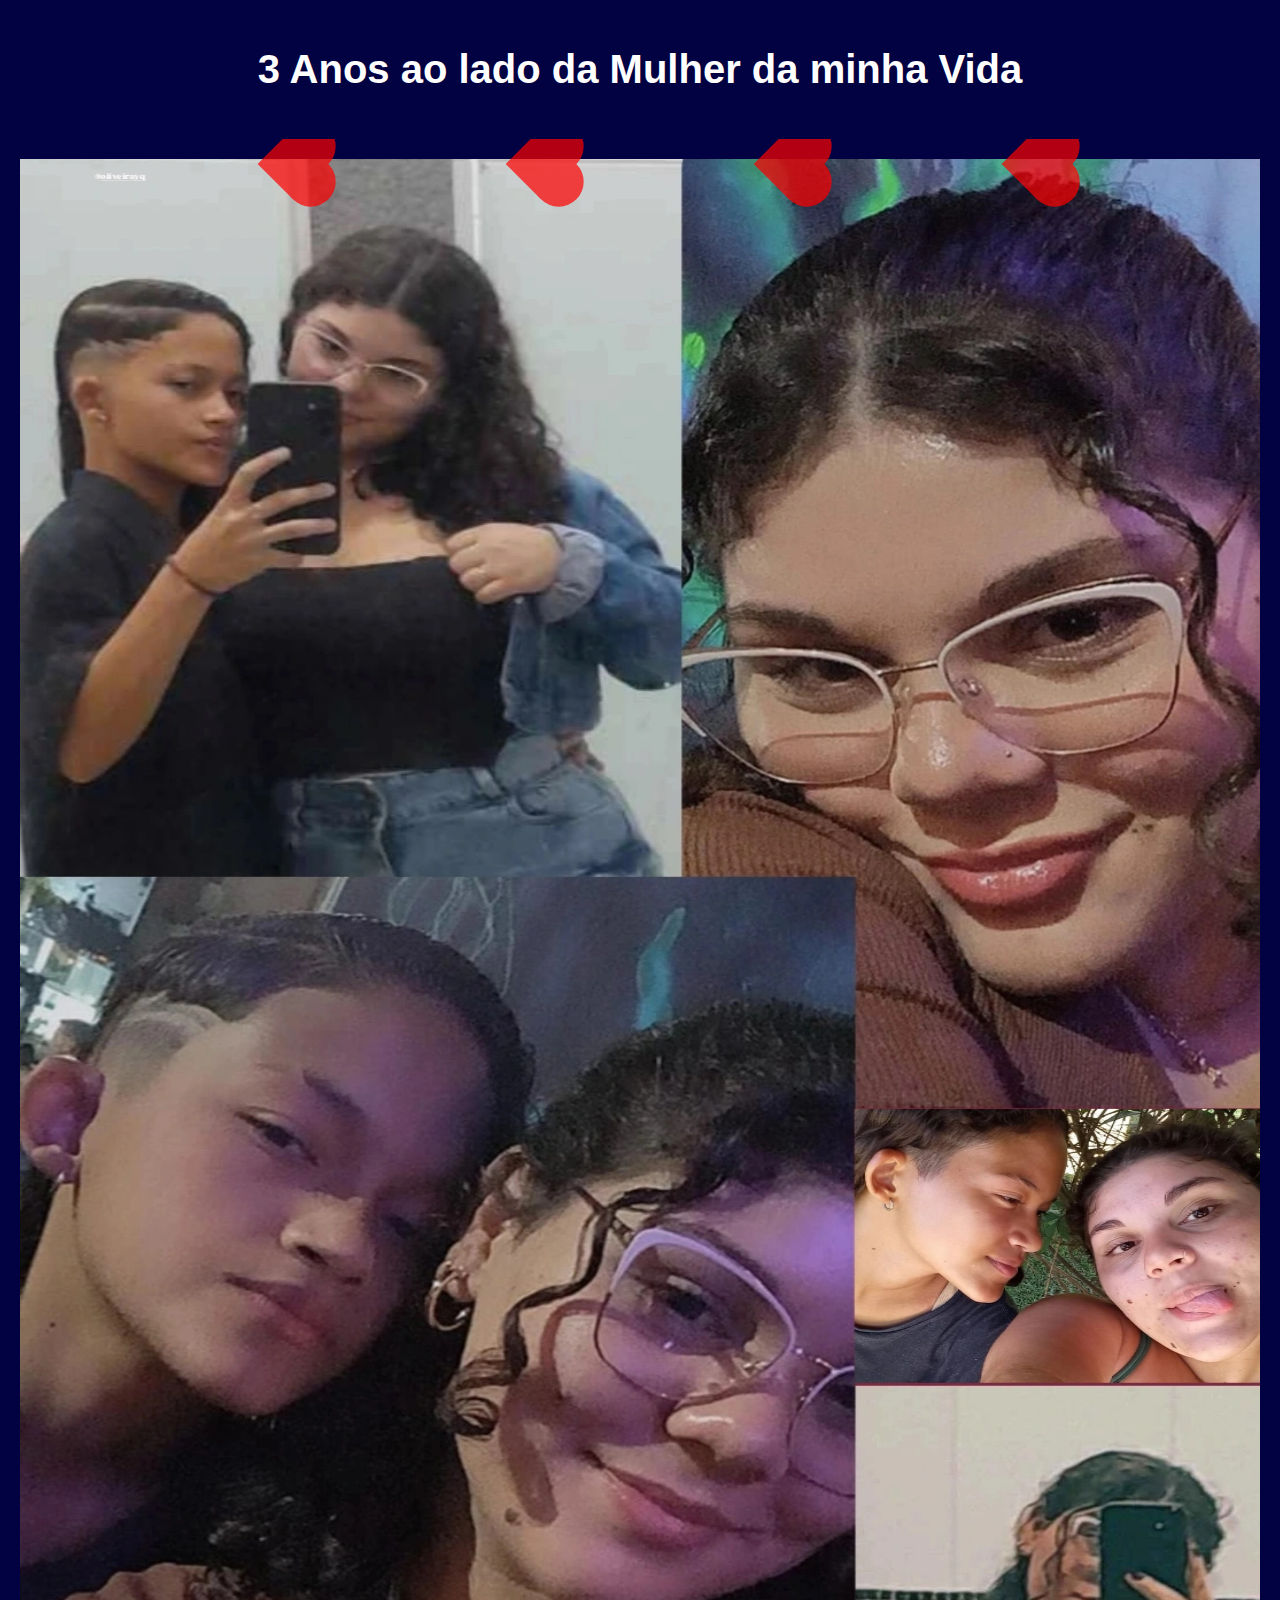
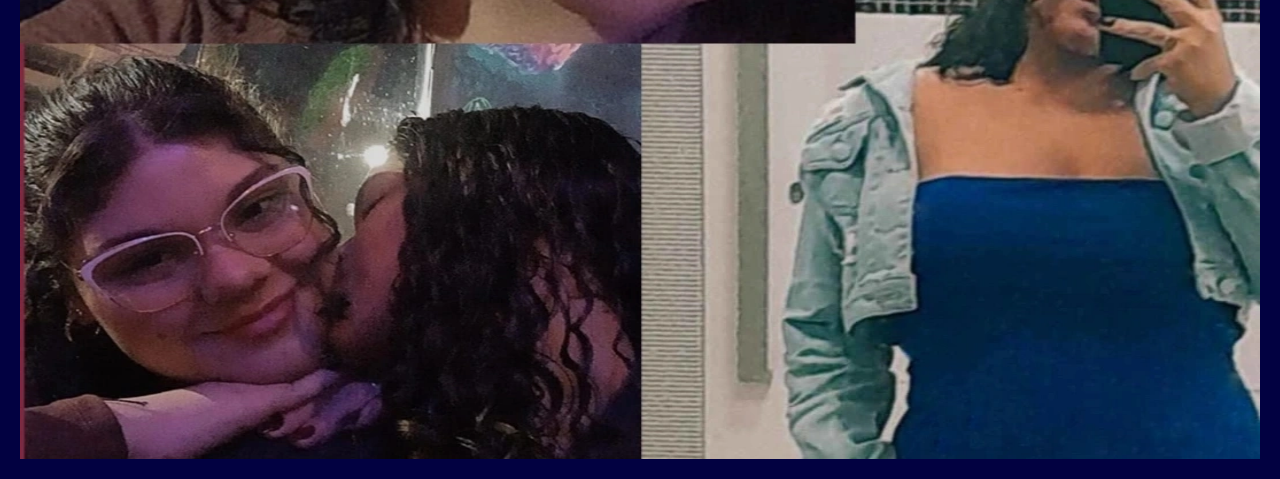
==== index.html @ 4e1c72ce "Update index.html" ====
<!DOCTYPE html>
<html lang="pt-BR">
<head>
    <meta charset="UTF-8">
    <meta name="viewport" content="width=device-width, initial-scale=1.0">
    <title>3 Anos ao lado da Mulher da minha Vida</title>
    <style>
        body {
            font-family: Arial, sans-serif;
            display: flex;
            flex-direction: column;
            justify-content: flex-start;
            align-items: center;
            min-height: 100vh;
            background-color: #020141;
            margin: 0;
            padding: 20px;
            color: white; /* Define a cor do texto para branco */
            font-size: 39px; /* Diminui o tamanho da fonte */
        }
        .Titulo {
            font-family: Arial, Helvetica, sans-serif;
            text-align: center;
            font-size: 40px;
        }
        .carousel {
            width: 100%;
            max-width: 1000px;
            height: 1000px; /* Altura ajustada para o carrossel */
            overflow: hidden;
            position: relative;
            margin-top: 40px;
        }
        .carousel img {
            width: 100%;
            height: 100%;
            position: absolute;
            top: 0;
            left: 0;
            opacity: 0;
            transition: opacity 1s ease-in-out;
        }
        .carousel img.active {
            opacity: 1;
        }
        .carousel {
            width: 100%;
            max-width: 1800px;
            height: 1920px; /* Altura ajustada para o carrossel */
            overflow: hidden;
            position: relative;
            margin-top: 20px;
        }
        .contador {
            text-align: center;
            font-size: 39px; /* Aumenta o tamanho da fonte do contador */
            font-weight: bold;
            margin-top: 20px;
            display: flex;
            max-width: 800px;
        }
        .linha-grossa {
            border: 5px solid rgb(70, 70, 70); /* Largura e cor da linha */
            width: 80%; /* Ajuste da largura da linha */
            margin: 20px auto; /* Centralização da linha */
        }
        .Texto {
            font-family: Cambria, Cochin, Georgia, Times, 'Times New Roman', serif;
            margin: 40px;
            text-align: center;
            font-size: 20px; /* Correção do tamanho da fonte */
            display: flex;
            flex-direction: column;
            justify-content: flex-start;
            align-items: center;
            width: 100%;
            max-width: 800px; /* Mesma largura do carrossel */
        }
        @keyframes rain {
            0% {
                transform: translateY(-100%);
                opacity: 1;
            }
            100% {
                transform: translateY(100vh);
                opacity: 0;
            }
        }
        .heart {
            position: absolute;
            width: 50px;
            height: 50px;
            background-color: red;
            transform: rotate(45deg);
            opacity: 0.7;
            animation: rain 5s infinite;
        }
        .heart::before,
        .heart::after {
            content: '';
            position: absolute;
            width: 50px;
            height: 50px;
            background-color: red;
            border-radius: 50%;
        }
        .heart::before {
            top: -25px;
            left: 0;
        }
        .heart::after {
            left: 25px;
            top: 0;
        }
        .rain-container {
            position: absolute;
            top: 0;
            left: 0;
            width: 100%;
            height: 100vh;
            pointer-events: none;
        }
        .FIM {
            font-family: Cambria, Cochin, Georgia, Times, 'Times New Roman', serif;
            margin: 40px;
            text-align: justify;
            font-size: 29px; /* Correção do tamanho da fonte */
            font-weight: bold;
            display: flex;
            flex-direction: column;
            justify-content: flex-start;
            align-items: center;
            width: 800px; /* Mesma largura do carrossel */
            color: rgb(150, 145, 145);
        }
    </style>
</head>
<body>
    <h1 class="Titulo">3 Anos ao lado da Mulher da minha Vida</h1>
    <div class="carousel">
        <div class="carousel">
        <img src="NossoSite.01.webp" alt="Foto 1" class="active">
        <img src="NossoSite.02.png" alt="Foto 2">
        <img src="NossoSite.03.png" alt="Foto 3">
        <img src="NossoSite.04.png" alt="Foto 4">
        <img src="NossoSite.05.webp" alt="Foto 5">
        <img src="NossoSite.06.png" alt="Foto 6">
        <img src="NossoSite.07.png" alt="Foto 7">
        <img src="NossoSite.07.1.png" alt="Foto 8">
        <img src="NossoSite.08.png" alt="Foto 9">
        <img src="NossoSite.09.jpg" alt="Foto 10">
        <img src="NossoSite.10.webp" alt="Foto 11">
        <img src="NossoSite.11.png" alt="Foto 12">
        <img src="NossoSite.12.webp" alt="Foto 13">
        <img src="NossoSite.13.2.webp" alt="Foto 14">
        <img src="NossoSite.14.png" alt="Foto 15">
        <img src="NossoSite.15.png" alt="Foto 16">
        <img src="NossoSite.16.png" alt="Foto 17">
        <img src="NossoSite17.1.png" alt="Foto 18">
        <img src="NossoSite.17.png" alt="Foto 19">
        <img src="NossoSite.18.png" alt="Foto 20">
        <img src="NossoSite.19.png" alt="Foto 21">
        <img src="NossoSite.20.2.png" alt="Foto 22">
        <img src="NossoSite.21.webp" alt="Foto 23">
        <img src="NossoSite.22.1.png" alt="Foto 24">
        <img src="NossoSite.22.webp" alt="Foto 25">
        <img src="NossoSite.23.png" alt="Foto 26">
        <img src="NossoSite.24.png" alt="Foto 27">
        <img src="NossoSite.25.png" alt="Foto 28">
        <img src="NossoSite.26.png" alt="Foto 29">
        <img src="NossoSite.27.png" alt="Foto 30">
        <img src="NossoSite27.1.png" alt="Foto 31">
        <img src="NossoSite.28.png" alt="Foto 32">
        </div>
    <div class="rain-container">
        <!-- Corações são gerados aqui -->
        <div class="heart" style="left: 20%; animation-delay: 0s;"></div>
        <div class="heart" style="left: 40%; animation-delay: 1s;"></div>
        <div class="heart" style="left: 60%; animation-delay: 2s;"></div>
        <div class="heart" style="left: 80%; animation-delay: 3s;"></div>
    </div>
    <h2>Juntas</h2>
    <div class="contador">
        <p id="contador"></p>
    </div>
    <script>
        let index = 0;
        const images = document.querySelectorAll('.carousel img');
        function showNextImage() {
            images[index].classList.remove('active');
            index = (index + 1) % images.length;
            images[index].classList.add('active');
        }
        setInterval(showNextImage, 3000); // Muda a imagem a cada 3 segundos

        function calcularDiferenca(dataInicial) {
            const agora = new Date();
            const dataInicialDate = new Date(dataInicial);
            let anos = agora.getFullYear() - dataInicialDate.getFullYear();
            let meses = agora.getMonth() - dataInicialDate.getMonth();
            let dias = agora.getDate() - dataInicialDate.getDate();
            let horas = agora.getHours() - dataInicialDate.getHours();
            let minutos = agora.getMinutes() - dataInicialDate.getMinutes();
            let segundos = agora.getSeconds() - dataInicialDate.getSeconds();
            if (segundos < 0) {
                segundos += 60;
                minutos--;
            }
            if (minutos < 0) {
                minutos += 60;
                horas--;
            }
            if (horas < 0) {
                horas += 24;
                dias--;
            }
            if (dias < 0) {
                meses--;
                const ultimoDiaMesAnterior = new Date(agora.getFullYear(), agora.getMonth(), 0).getDate();
                dias += ultimoDiaMesAnterior;
            }
            if (meses < 0) {
                meses += 12;
                anos--;
            }
            return `${anos} anos, ${meses} meses, ${dias} dias, ${horas} horas,
            ${minutos} minutos e ${segundos} segundos.`;
        }

        function atualizarContador() {
            const dataInicial = '2021-12-18T00:00:00'; // Data inicial
            document.getElementById('contador').innerText = calcularDiferenca(dataInicial);
        }

        setInterval(atualizarContador, 1000);
    </script>
    <div class="Texto">
        <hr class="linha-grossa"> <!-- Linha grossa inserida aqui -->
        <p>Bom eu vou tentar ser breve, mas você sabe que eu nunca consigo 
            falar pouco quando se trata da gente ou de você.
Eu quero começar agradecendo TODOS os momentos incríveis e inesquecíveis 
            que tivemos juntas esse ano, agradeço por você sempre está ao 
            meu lado nos melhores e nos piores momentos, e em todos os dias 
            da minha vida, apesar dos desentendimentos e discussões nunca nos 
            faltou amor, persistência, companheirismo, união, respeito,  
            intimidade, carinho, nunca nos faltou vontade de sempre fazer 
            acontecer e de nunca desistir da gente e do nosso Amor.
Muitos acham que 3 anos é muito tempo, e é sim muito tempo, pq hoje em 
            dia as pessoas não ficam nem 1 ano em um relacionamento, pq 
            elas começam a namorar sem ao menos planejar uma vida e um futuro 
            com a pessoa, ou sem querer as vezes leva o relacionamento até o 
            casamento, e é por isso e por muitos outros motivos que estamos 
            juntas até hoje, completando 3 anos de namoro, pq quando você me 
            pediu em namoro e eu aceitei o seu pedido nós já estávamos planejando 
            o nosso futuro juntas, o nosso casamento, a nossa família, a nossa casa, 
            a nossa vida juntas, pq desde até antes do momento que eu disse SIM pra 
            você eu já planejava construir um relacionamento com você que fosse para a 
            vida toda, eu já imaginava a gente nos casando, e tendo uma família linda, 
            eu ja imaginava a gente na nossa casa brincando juntas com os nossos filhos 
            na sala, eu já sonhava em te pedir em casamento. E muitos não aguentariam 
            passar por Tudo o que já passamos para chegar até aqui, muitos desistiriam 
            no meio do caminho, nas fases ruins, nos momentos difíceis, e até mesmo 
            naqueles momentos que achávamos que era impossível seguir em frente, mas 
            sempre fomos unidas para passar por TUDO isso juntas, uma segurando a mão da 
            outra, uma levantando e apoiando a outra, e finalmente passamos por tudo, pq 
            acima de tudo, existe amor, existe respeito, existe companheirismo, e união, 
            e são esses os motivos de muitos que nos trouxeram até aqui. Mas ainda sim 3 anos 
            é muito pouco tempo para todo o tempo que quero passar ao seu lado.
Eu te amo eternamente, eu te amo além dessa vida, eu te amo Infinitamente, e te 
            amarei para todo SEMPRE. Você sabe muito bem que eu faria de tudo por Nós, 
            pelo nosso relacionamento, e por você, e principalmente eu faria o Possível e o 
            Impossível para realizar o nosso sonho de construir uma família linda, eu daria a 
            minha vida para isso e para ser com você, eu daria a minha vida pela sua, por que 
            eu te amo mais do que você possa imaginar, nem se você contasse todas as gotas dos 
            oceanos e multiplicasse por todas as estrelas do Universo você saberia o quanto 
            eu te amo, por que vai muito além disso.
Queria fala um pouco sobre você, e quando o assunto é você é inevitável eu não falar com um brilho 
            nos olhos e com um sorriso no rosto por que fala de você é leve, é a coisa mais fácil do 
            mundo, então quero fala do que você é para mim meu amor. Eu quero que saiba o quanto te 
            admiro muito e tenho orgulho da Mulher que você é e que eu tenho ao meu lado, o quanto a sua 
            essência e o seu coração é Lindo, então nunca perca essa essência e a sua personalidade, por 
            que são as coisas que te fazem uma mulher forte como você é, quero que saiba também o quanto 
            você é para mim a Mulher mais incrível, Perfeita, Linda, Maravilhosa, Gata e Gostosa do mundo.
Amor quero que saiba mais do que tudo o quanto a sua beleza é Surreal, o quanto você é Linda e Perfeita, 
            Gata e Gostosa, uma Deusa Grega, você é dona de uma beleza incomparável e encantadora, você é 
            Linda por completa, seu corpo é Perfeito e cada detalhe dele é lindo e Fascinante, você é 
            Deslumbrante, e Inefável, por que nenhuma palavra no mundo te descreveria e descreveria o 
            quanto eu sou perdidamente, loucamente apaixonada por você.
Você é a pessoa mais importante da minha vida e é mais Especial do que imagina. 
Saiba que eu sempre vou estar aqui para TUDO o que você precisar, saiba que eu sempre vou te apoiar em 
            todos os seus sonhos e te ajudar a realizar eles, e saiba que vou estar com você nos seus 
            melhores momentos e nos piores também. Eu te prometo que nunca vou desistir da gente, e que 
            independente das brigas e discussões desistir nunca vai ser uma opção, assim como nunca foi, 
            vou tentar sempre ser a melhor namorada do mundo pra você, e vou ser junto com você uma das 
            melhores mamães do mundo, mais é claro que nesse quesito você ainda sim vai ganha de mim.</p>
        </div>
    <div class="FIM">
        <p>EU TE AMO MULHER DA MINHA VIDA, EU TE AMO ATÉ A MINHA ALMA, EU TE AMO
            ALÉM DESSA VIDA, EU TE AMO MAIS DO QUE TUDO, EU TE AMO COM TODO O MEU
            CORAÇÃO, EU TE AMO COM TODA A MINHA ALMA. 
E EU ESPERO QUE NOSSO AMOR DURE ATÉA ÚLTIMA ROSA MORRER. ♡</p>
        </div>
</body>
</html>
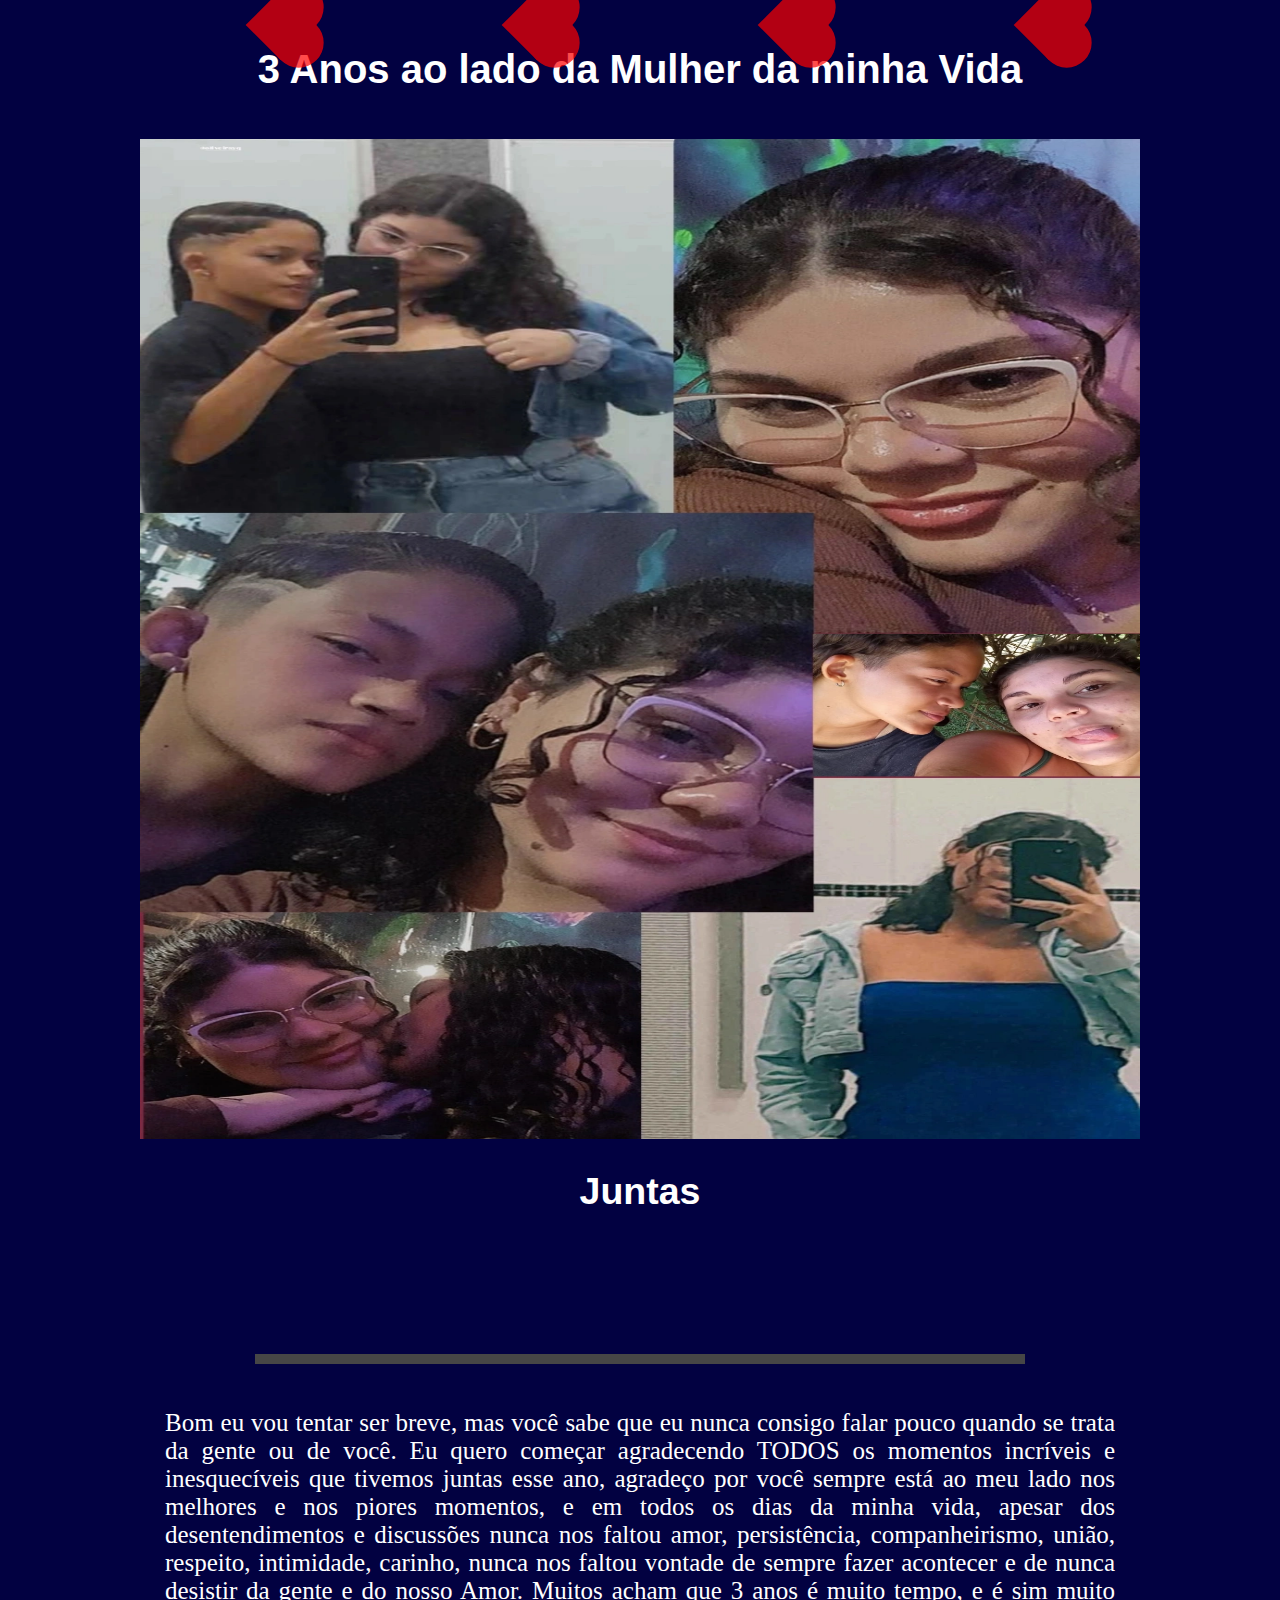
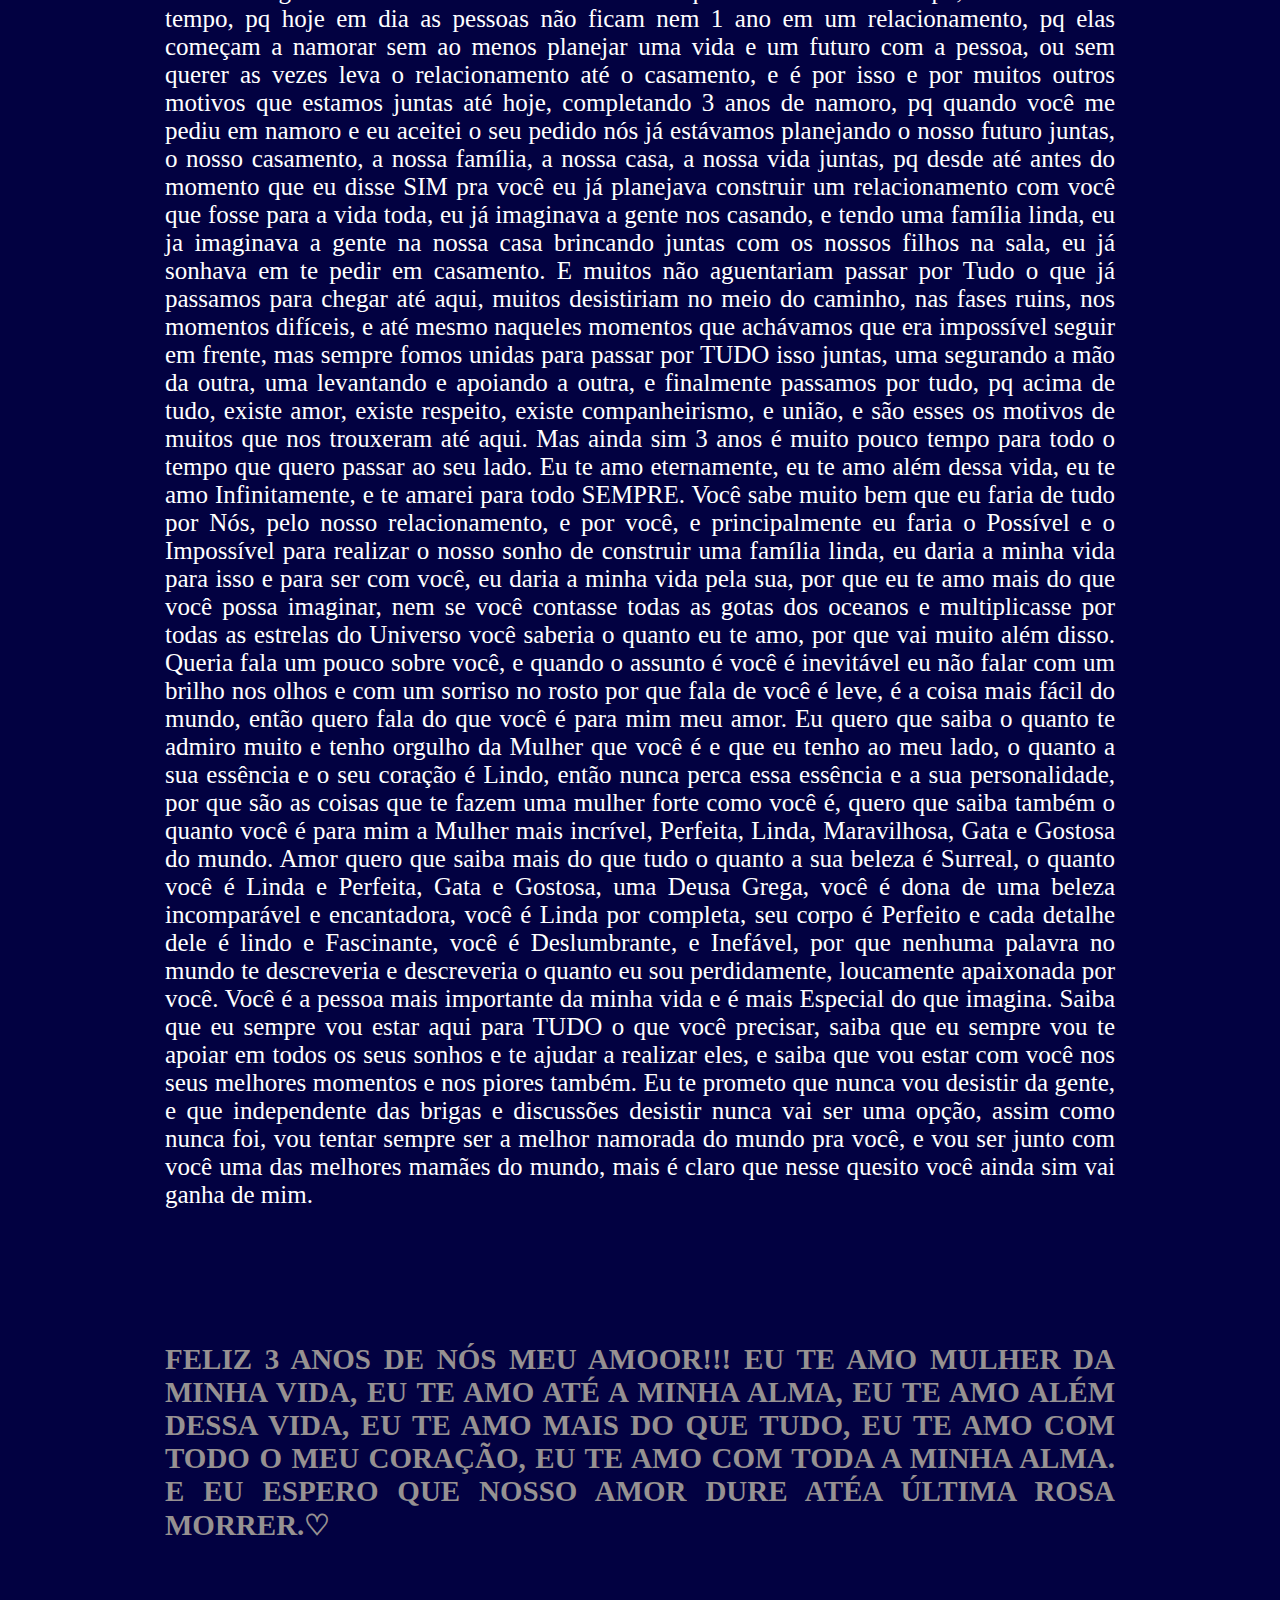
==== commit 2c64298f: "Update index.html" ====
--- a/index.html
+++ b/index.html
@@ -16,7 +16,7 @@
             margin: 0;
             padding: 20px;
             color: white; /* Define a cor do texto para branco */
-            font-size: 39px; /* Diminui o tamanho da fonte */
+            font-size: 25px; /* Diminui o tamanho da fonte */
         }
         .Titulo {
             font-family: Arial, Helvetica, sans-serif;
@@ -45,19 +45,17 @@
         }
         .carousel {
             width: 100%;
-            max-width: 1800px;
-            height: 1920px; /* Altura ajustada para o carrossel */
+            max-width: 1000px;
+            height: 1000px; /* Altura ajustada para o carrossel */
             overflow: hidden;
             position: relative;
             margin-top: 20px;
         }
         .contador {
             text-align: center;
-            font-size: 39px; /* Aumenta o tamanho da fonte do contador */
+            font-size: 30px; /* Aumenta o tamanho da fonte do contador */
             font-weight: bold;
             margin-top: 20px;
-            display: flex;
-            max-width: 800px;
         }
         .linha-grossa {
             border: 5px solid rgb(70, 70, 70); /* Largura e cor da linha */
@@ -67,14 +65,14 @@
         .Texto {
             font-family: Cambria, Cochin, Georgia, Times, 'Times New Roman', serif;
             margin: 40px;
-            text-align: center;
-            font-size: 20px; /* Correção do tamanho da fonte */
+            text-align: justify;
+            font-size: 25px; /* Correção do tamanho da fonte */
             display: flex;
             flex-direction: column;
             justify-content: flex-start;
             align-items: center;
             width: 100%;
-            max-width: 800px; /* Mesma largura do carrossel */
+            max-width: 950px; /* Mesma largura do carrossel */
         }
         @keyframes rain {
             0% {
@@ -130,7 +128,7 @@
             flex-direction: column;
             justify-content: flex-start;
             align-items: center;
-            width: 800px; /* Mesma largura do carrossel */
+            width: 950px; /* Mesma largura do carrossel */
             color: rgb(150, 145, 145);
         }
     </style>
@@ -138,7 +136,6 @@
 <body>
     <h1 class="Titulo">3 Anos ao lado da Mulher da minha Vida</h1>
     <div class="carousel">
-        <div class="carousel">
         <img src="NossoSite.01.webp" alt="Foto 1" class="active">
         <img src="NossoSite.02.png" alt="Foto 2">
         <img src="NossoSite.03.png" alt="Foto 3">
@@ -223,8 +220,7 @@
                 meses += 12;
                 anos--;
             }
-            return `${anos} anos, ${meses} meses, ${dias} dias, ${horas} horas,
-            ${minutos} minutos e ${segundos} segundos.`;
+            return `${anos} anos, ${meses} meses, ${dias} dias, ${horas} horas, ${minutos} minutos e ${segundos} segundos`;
         }
 
         function atualizarContador() {
@@ -236,69 +232,23 @@
     </script>
     <div class="Texto">
         <hr class="linha-grossa"> <!-- Linha grossa inserida aqui -->
-        <p>Bom eu vou tentar ser breve, mas você sabe que eu nunca consigo 
-            falar pouco quando se trata da gente ou de você.
-Eu quero começar agradecendo TODOS os momentos incríveis e inesquecíveis 
-            que tivemos juntas esse ano, agradeço por você sempre está ao 
-            meu lado nos melhores e nos piores momentos, e em todos os dias 
-            da minha vida, apesar dos desentendimentos e discussões nunca nos 
-            faltou amor, persistência, companheirismo, união, respeito,  
-            intimidade, carinho, nunca nos faltou vontade de sempre fazer 
-            acontecer e de nunca desistir da gente e do nosso Amor.
-Muitos acham que 3 anos é muito tempo, e é sim muito tempo, pq hoje em 
-            dia as pessoas não ficam nem 1 ano em um relacionamento, pq 
-            elas começam a namorar sem ao menos planejar uma vida e um futuro 
-            com a pessoa, ou sem querer as vezes leva o relacionamento até o 
-            casamento, e é por isso e por muitos outros motivos que estamos 
-            juntas até hoje, completando 3 anos de namoro, pq quando você me 
-            pediu em namoro e eu aceitei o seu pedido nós já estávamos planejando 
-            o nosso futuro juntas, o nosso casamento, a nossa família, a nossa casa, 
-            a nossa vida juntas, pq desde até antes do momento que eu disse SIM pra 
-            você eu já planejava construir um relacionamento com você que fosse para a 
-            vida toda, eu já imaginava a gente nos casando, e tendo uma família linda, 
-            eu ja imaginava a gente na nossa casa brincando juntas com os nossos filhos 
-            na sala, eu já sonhava em te pedir em casamento. E muitos não aguentariam 
-            passar por Tudo o que já passamos para chegar até aqui, muitos desistiriam 
-            no meio do caminho, nas fases ruins, nos momentos difíceis, e até mesmo 
-            naqueles momentos que achávamos que era impossível seguir em frente, mas 
-            sempre fomos unidas para passar por TUDO isso juntas, uma segurando a mão da 
-            outra, uma levantando e apoiando a outra, e finalmente passamos por tudo, pq 
-            acima de tudo, existe amor, existe respeito, existe companheirismo, e união, 
-            e são esses os motivos de muitos que nos trouxeram até aqui. Mas ainda sim 3 anos 
-            é muito pouco tempo para todo o tempo que quero passar ao seu lado.
-Eu te amo eternamente, eu te amo além dessa vida, eu te amo Infinitamente, e te 
-            amarei para todo SEMPRE. Você sabe muito bem que eu faria de tudo por Nós, 
-            pelo nosso relacionamento, e por você, e principalmente eu faria o Possível e o 
-            Impossível para realizar o nosso sonho de construir uma família linda, eu daria a 
-            minha vida para isso e para ser com você, eu daria a minha vida pela sua, por que 
-            eu te amo mais do que você possa imaginar, nem se você contasse todas as gotas dos 
-            oceanos e multiplicasse por todas as estrelas do Universo você saberia o quanto 
-            eu te amo, por que vai muito além disso.
-Queria fala um pouco sobre você, e quando o assunto é você é inevitável eu não falar com um brilho 
-            nos olhos e com um sorriso no rosto por que fala de você é leve, é a coisa mais fácil do 
-            mundo, então quero fala do que você é para mim meu amor. Eu quero que saiba o quanto te 
-            admiro muito e tenho orgulho da Mulher que você é e que eu tenho ao meu lado, o quanto a sua 
-            essência e o seu coração é Lindo, então nunca perca essa essência e a sua personalidade, por 
-            que são as coisas que te fazem uma mulher forte como você é, quero que saiba também o quanto 
-            você é para mim a Mulher mais incrível, Perfeita, Linda, Maravilhosa, Gata e Gostosa do mundo.
-Amor quero que saiba mais do que tudo o quanto a sua beleza é Surreal, o quanto você é Linda e Perfeita, 
-            Gata e Gostosa, uma Deusa Grega, você é dona de uma beleza incomparável e encantadora, você é 
-            Linda por completa, seu corpo é Perfeito e cada detalhe dele é lindo e Fascinante, você é 
-            Deslumbrante, e Inefável, por que nenhuma palavra no mundo te descreveria e descreveria o 
-            quanto eu sou perdidamente, loucamente apaixonada por você.
+        <p>
+            Bom eu vou tentar ser breve, mas você sabe que eu nunca consigo falar pouco quando se trata da gente ou de você.
+Eu quero começar agradecendo TODOS os momentos incríveis e inesquecíveis que tivemos juntas esse ano, agradeço por você sempre está ao meu lado nos melhores e nos piores momentos, e em todos os dias da minha vida, apesar dos desentendimentos e discussões nunca nos faltou amor, persistência, companheirismo, união, respeito, intimidade, carinho, nunca nos faltou vontade de sempre fazer acontecer e de nunca desistir da gente e do nosso Amor.
+Muitos acham que 3 anos é muito tempo, e é sim muito tempo, pq hoje em dia as pessoas não ficam nem 1 ano em um relacionamento, pq elas começam a namorar sem ao menos planejar uma vida e um futuro com a pessoa, ou sem querer as vezes leva o relacionamento até o casamento, e é por isso e por muitos outros motivos que estamos juntas até hoje, completando 3 anos de namoro, pq quando você me pediu em namoro e eu aceitei o seu pedido nós já estávamos planejando o nosso futuro juntas, o nosso casamento, a nossa família, a nossa casa, a nossa vida juntas, pq desde até antes do momento que eu disse SIM pra você eu já planejava construir um relacionamento com você que fosse para a vida toda, eu já imaginava a gente nos casando, e tendo uma família linda, eu ja imaginava a gente na nossa casa brincando juntas com os nossos filhos na sala, eu já sonhava em te pedir em casamento. E muitos não aguentariam passar por Tudo o que já passamos para chegar até aqui, muitos desistiriam no meio do caminho, nas fases ruins, nos momentos difíceis, e até mesmo naqueles momentos que achávamos que era impossível seguir em frente, mas sempre fomos unidas para passar por TUDO isso juntas, uma segurando a mão da outra, uma levantando e apoiando a outra, e finalmente passamos por tudo, pq acima de tudo, existe amor, existe respeito, existe companheirismo, e união, e são esses os motivos de muitos que nos trouxeram até aqui. Mas ainda sim 3 anos é muito pouco tempo para todo o tempo que quero passar ao seu lado.
+Eu te amo eternamente, eu te amo além dessa vida, eu te amo Infinitamente, e te amarei para todo SEMPRE. Você sabe muito bem que eu faria de tudo por Nós, pelo nosso relacionamento, e por você, e principalmente eu faria o Possível e o Impossível para realizar o nosso sonho de construir uma família linda, eu daria a minha vida para isso e para ser com você, eu daria a minha vida pela sua, por que eu te amo mais do que você possa imaginar, nem se você contasse todas as gotas dos oceanos e multiplicasse por todas as estrelas do Universo você saberia o quanto eu te amo, por que vai muito além disso.
+Queria fala um pouco sobre você, e quando o assunto é você é inevitável eu não falar com um brilho nos olhos e com um sorriso no rosto por que fala de você é leve, é a coisa mais fácil do mundo, então quero fala do que você é para mim meu amor. Eu quero que saiba o quanto te admiro muito e tenho orgulho da Mulher que você é e que eu tenho ao meu lado, o quanto a sua essência e o seu coração é Lindo, então nunca perca essa essência e a sua personalidade, por que são as coisas que te fazem uma mulher forte como você é, quero que saiba também o quanto você é para mim a Mulher mais incrível, Perfeita, Linda, Maravilhosa, Gata e Gostosa do mundo.
+Amor quero que saiba mais do que tudo o quanto a sua beleza é Surreal, o quanto você é Linda e Perfeita, Gata e Gostosa, uma Deusa Grega, você é dona de uma beleza incomparável e encantadora, você é Linda por completa, seu corpo é Perfeito e cada detalhe dele é lindo e Fascinante, você é Deslumbrante, e Inefável, por que nenhuma palavra no mundo te descreveria e descreveria o quanto eu sou perdidamente, loucamente apaixonada por você.
 Você é a pessoa mais importante da minha vida e é mais Especial do que imagina. 
-Saiba que eu sempre vou estar aqui para TUDO o que você precisar, saiba que eu sempre vou te apoiar em 
-            todos os seus sonhos e te ajudar a realizar eles, e saiba que vou estar com você nos seus 
-            melhores momentos e nos piores também. Eu te prometo que nunca vou desistir da gente, e que 
-            independente das brigas e discussões desistir nunca vai ser uma opção, assim como nunca foi, 
-            vou tentar sempre ser a melhor namorada do mundo pra você, e vou ser junto com você uma das 
-            melhores mamães do mundo, mais é claro que nesse quesito você ainda sim vai ganha de mim.</p>
+Saiba que eu sempre vou estar aqui para TUDO o que você precisar, saiba que eu sempre vou te apoiar em todos os seus sonhos e te ajudar a realizar eles, e saiba que vou estar com você nos seus melhores momentos e nos piores também. Eu te prometo que nunca vou desistir da gente, e que independente das brigas e discussões desistir nunca vai ser uma opção, assim como nunca foi, vou tentar sempre ser a melhor namorada do mundo pra você, e vou ser junto com você uma das melhores mamães do mundo, mais é claro que nesse quesito você ainda sim vai ganha de mim.
+        </p>
         </div>
     <div class="FIM">
-        <p>EU TE AMO MULHER DA MINHA VIDA, EU TE AMO ATÉ A MINHA ALMA, EU TE AMO
+        <p>FELIZ 3 ANOS DE NÓS MEU AMOOR!!!
+EU TE AMO MULHER DA MINHA VIDA, EU TE AMO ATÉ A MINHA ALMA, EU TE AMO
             ALÉM DESSA VIDA, EU TE AMO MAIS DO QUE TUDO, EU TE AMO COM TODO O MEU
             CORAÇÃO, EU TE AMO COM TODA A MINHA ALMA. 
-E EU ESPERO QUE NOSSO AMOR DURE ATÉA ÚLTIMA ROSA MORRER. ♡</p>
+E EU ESPERO QUE NOSSO AMOR DURE ATÉA ÚLTIMA ROSA MORRER.♡</p>
         </div>
 </body>
 </html>
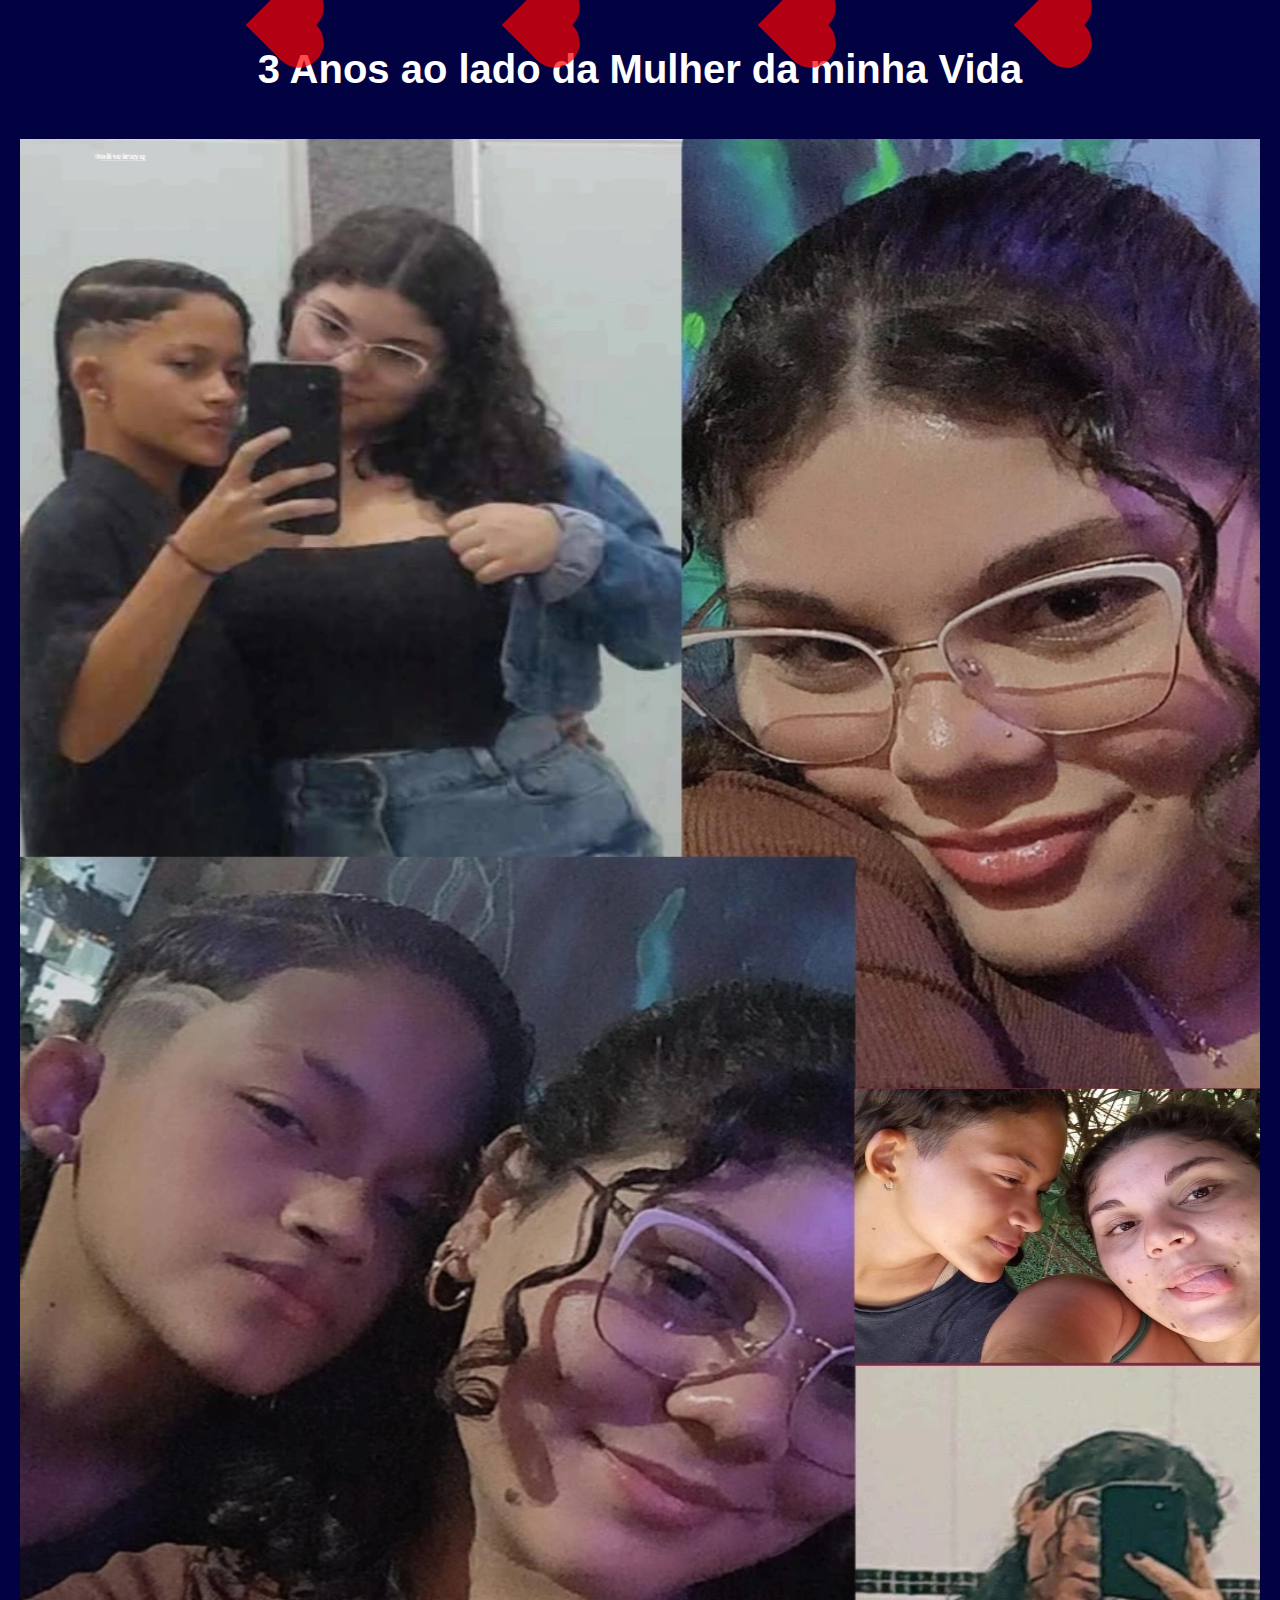
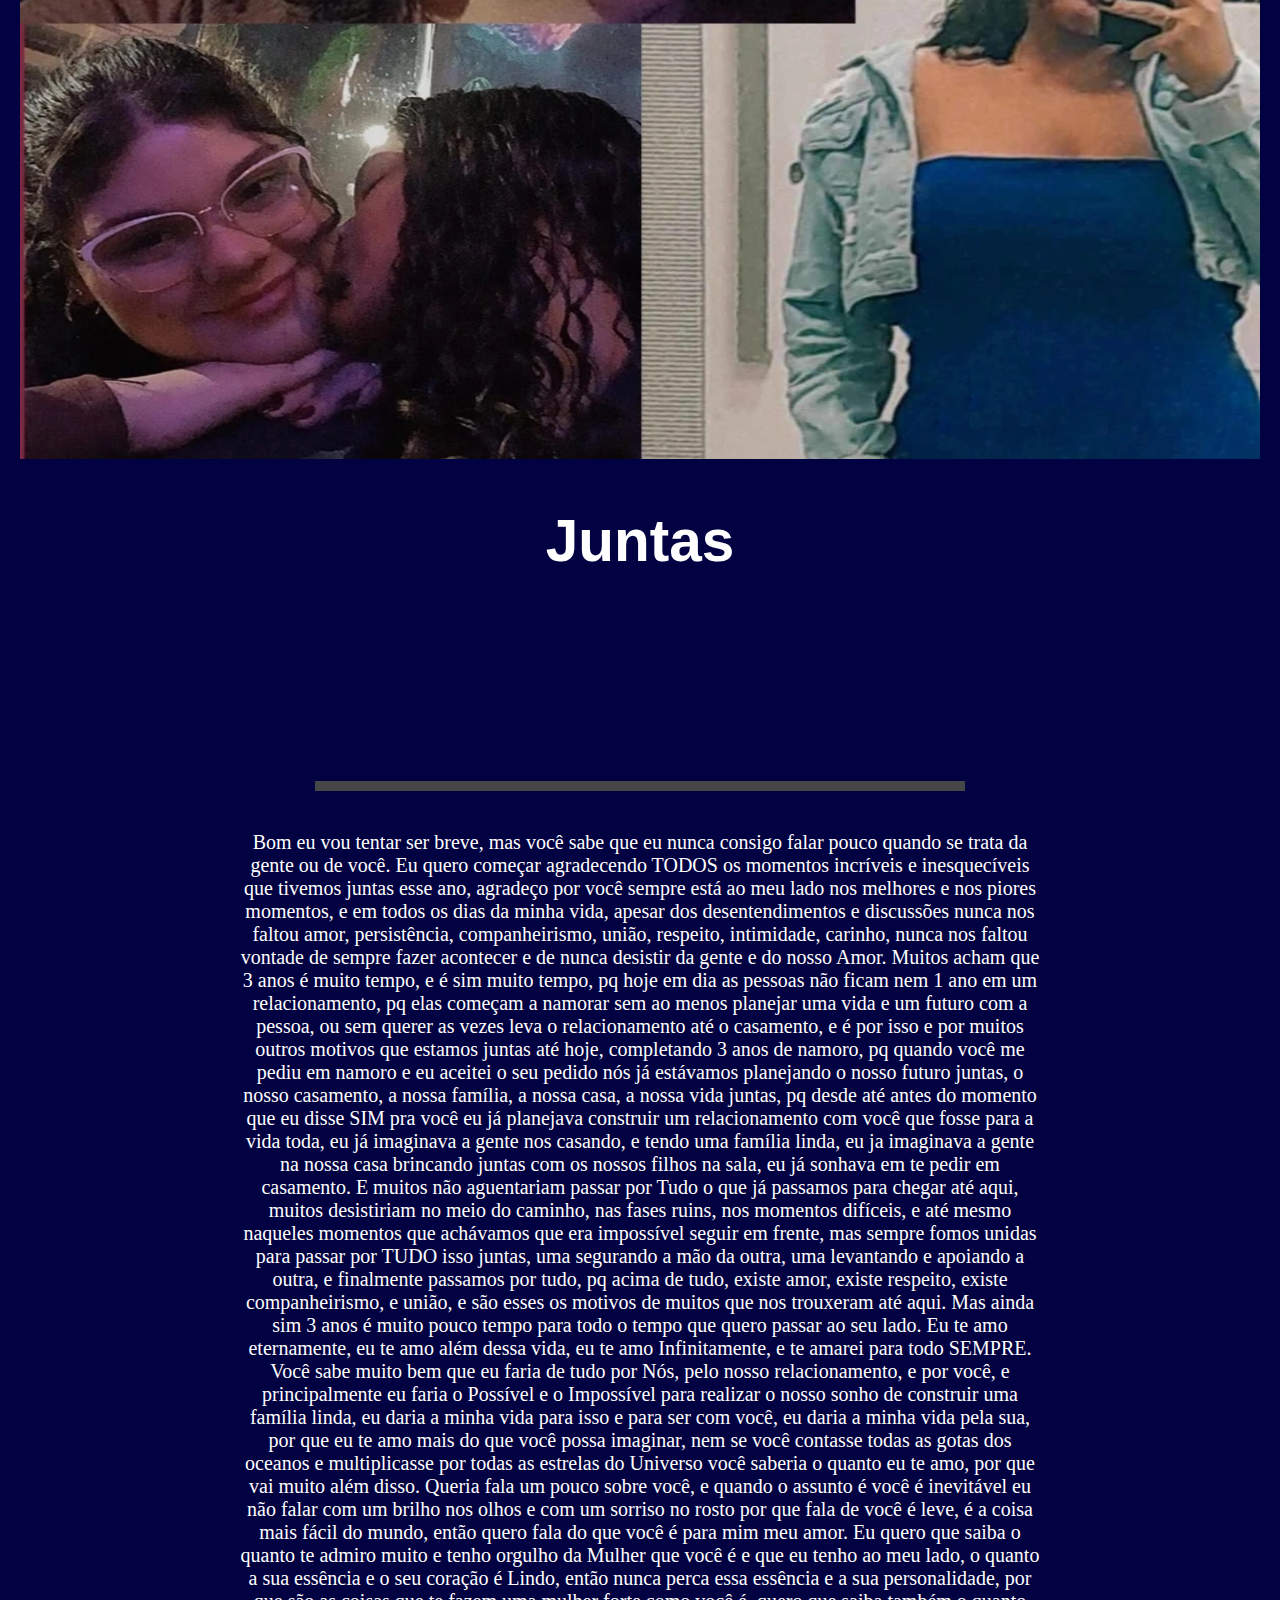
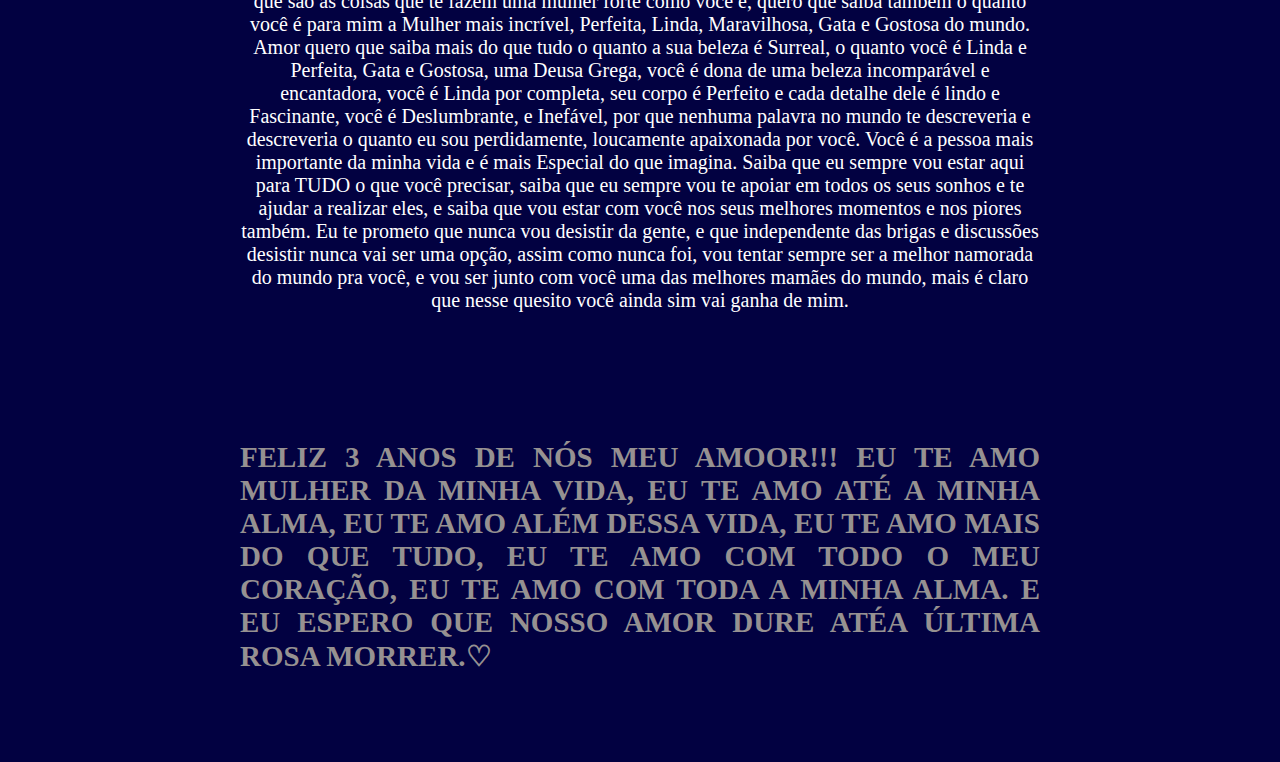
==== commit 05e546f4: "Update index.html" ====
--- a/index.html
+++ b/index.html
@@ -16,7 +16,7 @@
             margin: 0;
             padding: 20px;
             color: white; /* Define a cor do texto para branco */
-            font-size: 25px; /* Diminui o tamanho da fonte */
+            font-size: 39px; /* Diminui o tamanho da fonte */
         }
         .Titulo {
             font-family: Arial, Helvetica, sans-serif;
@@ -45,17 +45,19 @@
         }
         .carousel {
             width: 100%;
-            max-width: 1000px;
-            height: 1000px; /* Altura ajustada para o carrossel */
+            max-width: 1800px;
+            height: 1920px; /* Altura ajustada para o carrossel */
             overflow: hidden;
             position: relative;
             margin-top: 20px;
         }
         .contador {
             text-align: center;
-            font-size: 30px; /* Aumenta o tamanho da fonte do contador */
+            font-size: 39px; /* Aumenta o tamanho da fonte do contador */
             font-weight: bold;
             margin-top: 20px;
+            display: flex;
+            max-width: 800px;
         }
         .linha-grossa {
             border: 5px solid rgb(70, 70, 70); /* Largura e cor da linha */
@@ -65,14 +67,14 @@
         .Texto {
             font-family: Cambria, Cochin, Georgia, Times, 'Times New Roman', serif;
             margin: 40px;
-            text-align: justify;
-            font-size: 25px; /* Correção do tamanho da fonte */
+            text-align: center;
+            font-size: 20px; /* Correção do tamanho da fonte */
             display: flex;
             flex-direction: column;
             justify-content: flex-start;
             align-items: center;
             width: 100%;
-            max-width: 950px; /* Mesma largura do carrossel */
+            max-width: 800px; /* Mesma largura do carrossel */
         }
         @keyframes rain {
             0% {
@@ -128,7 +130,7 @@
             flex-direction: column;
             justify-content: flex-start;
             align-items: center;
-            width: 950px; /* Mesma largura do carrossel */
+            width: 800px; /* Mesma largura do carrossel */
             color: rgb(150, 145, 145);
         }
     </style>
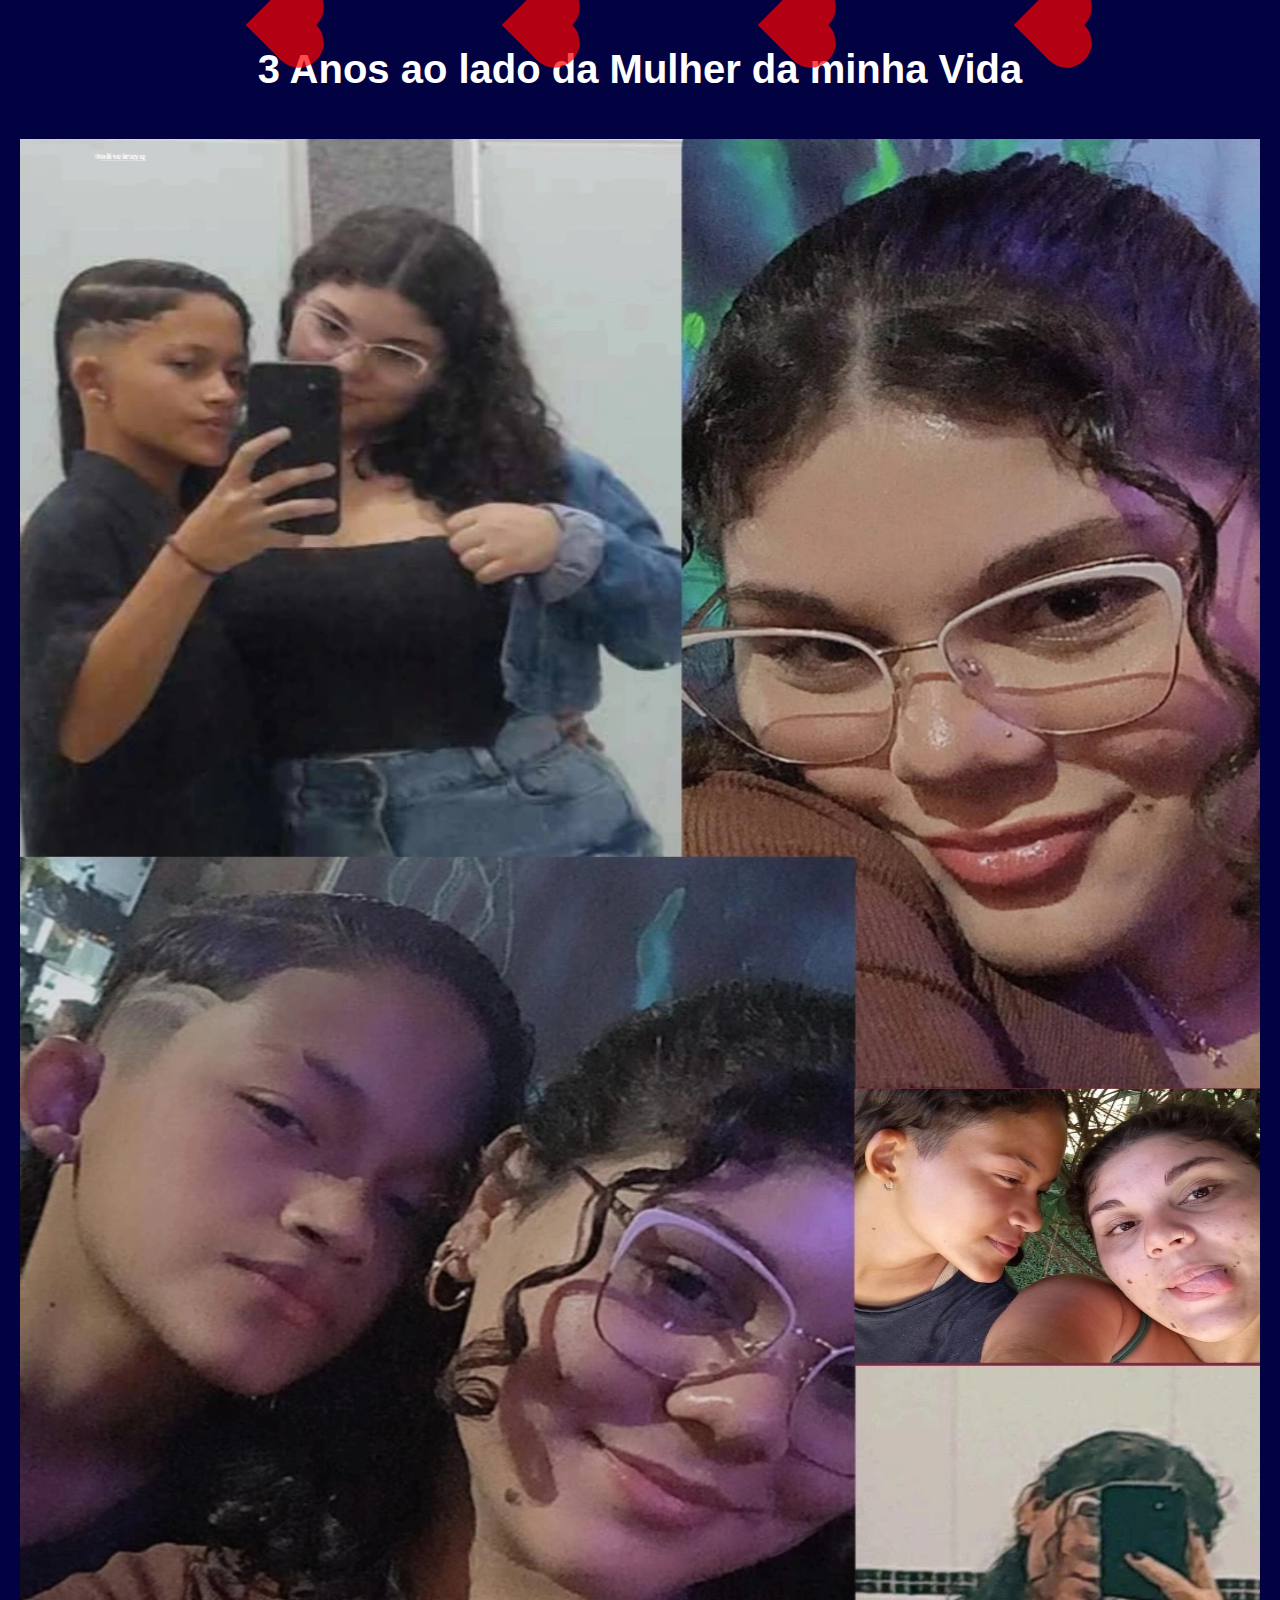
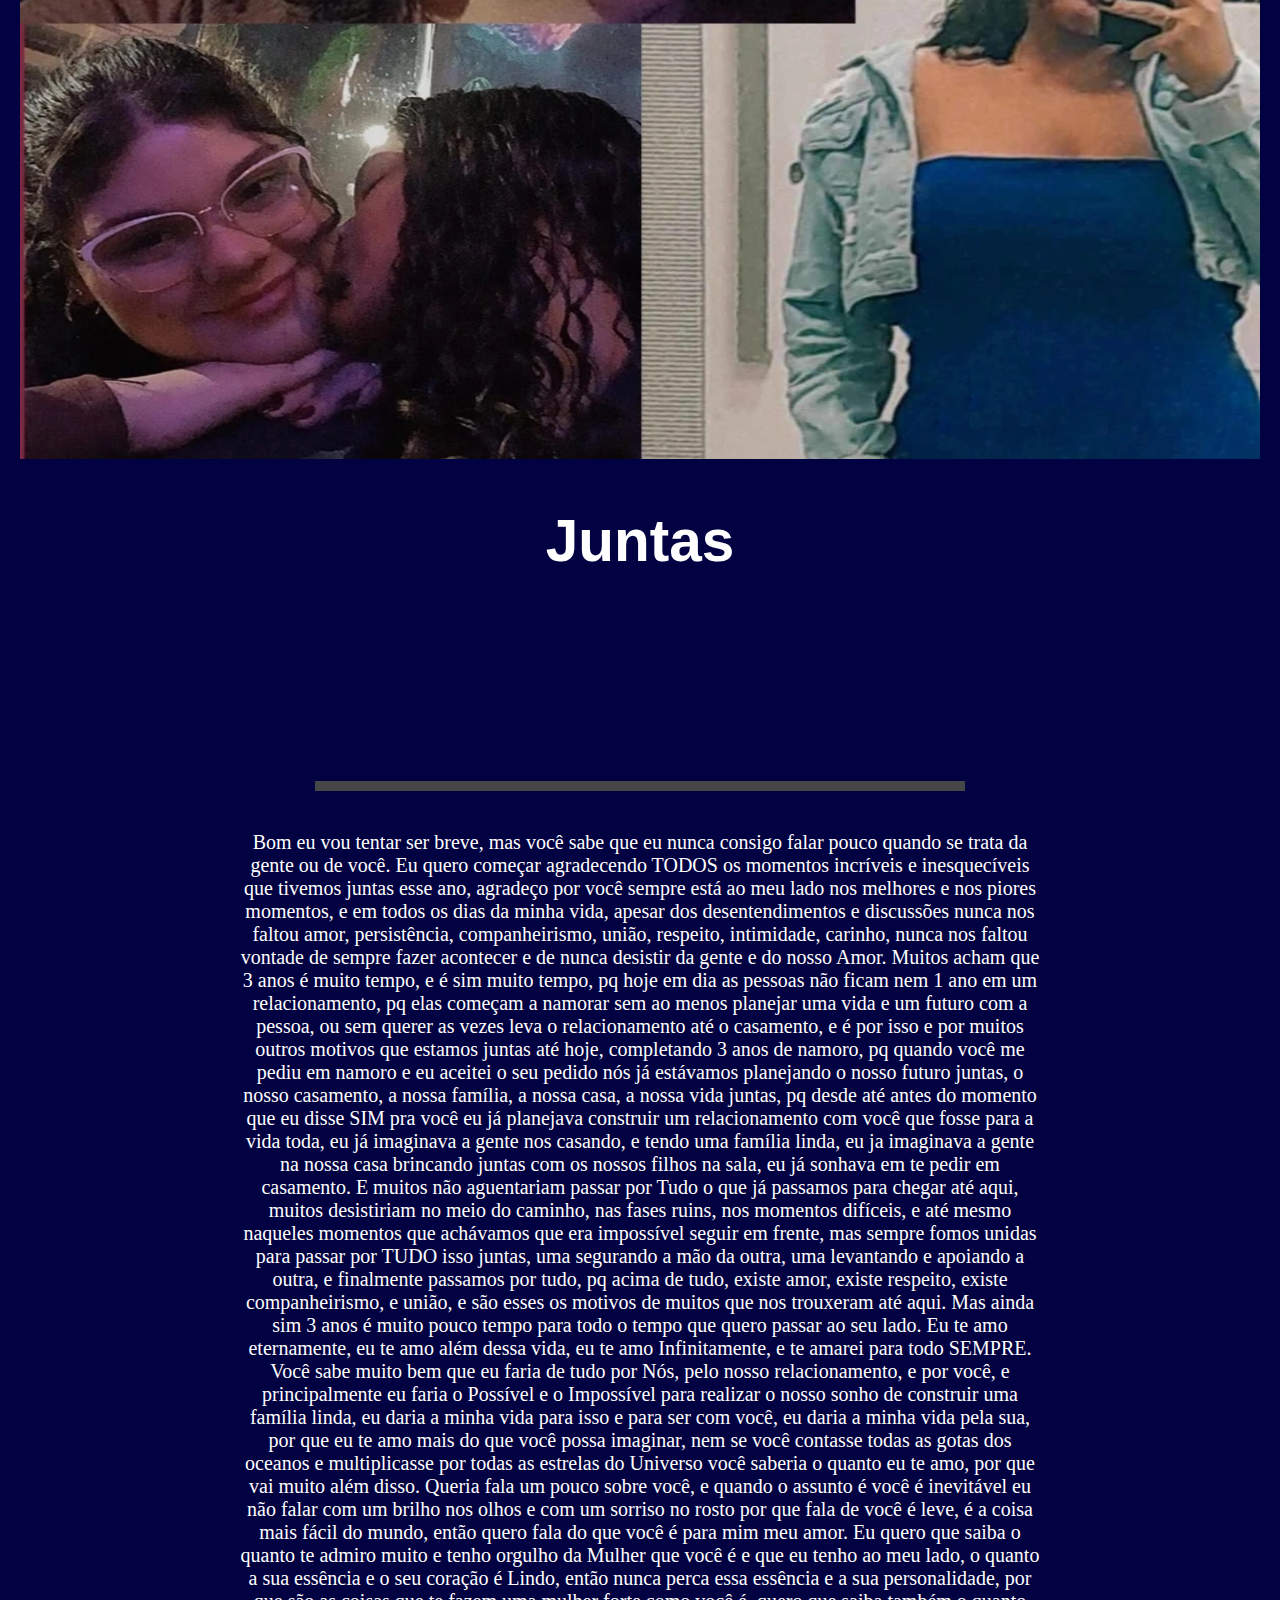
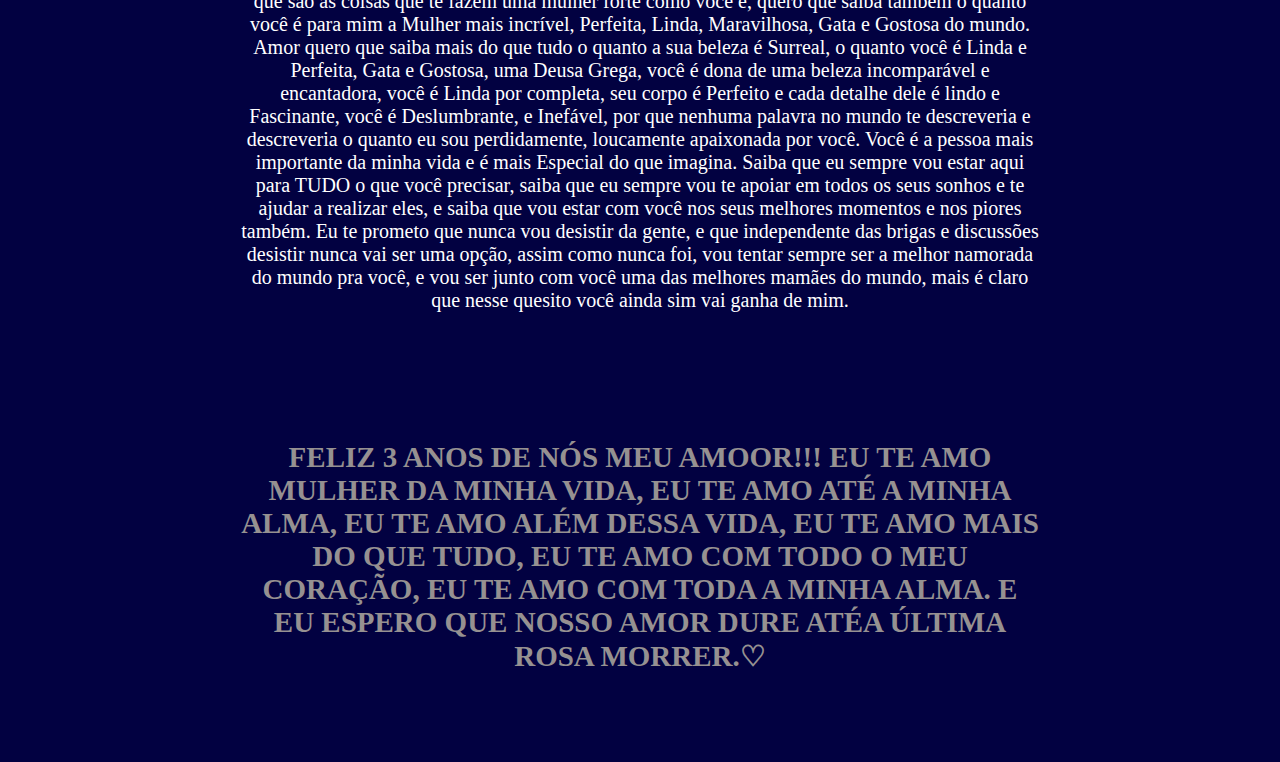
==== commit 6bd11bea: "Update index.html" ====
--- a/index.html
+++ b/index.html
@@ -123,7 +123,7 @@
         .FIM {
             font-family: Cambria, Cochin, Georgia, Times, 'Times New Roman', serif;
             margin: 40px;
-            text-align: justify;
+            text-align: center;
             font-size: 29px; /* Correção do tamanho da fonte */
             font-weight: bold;
             display: flex;
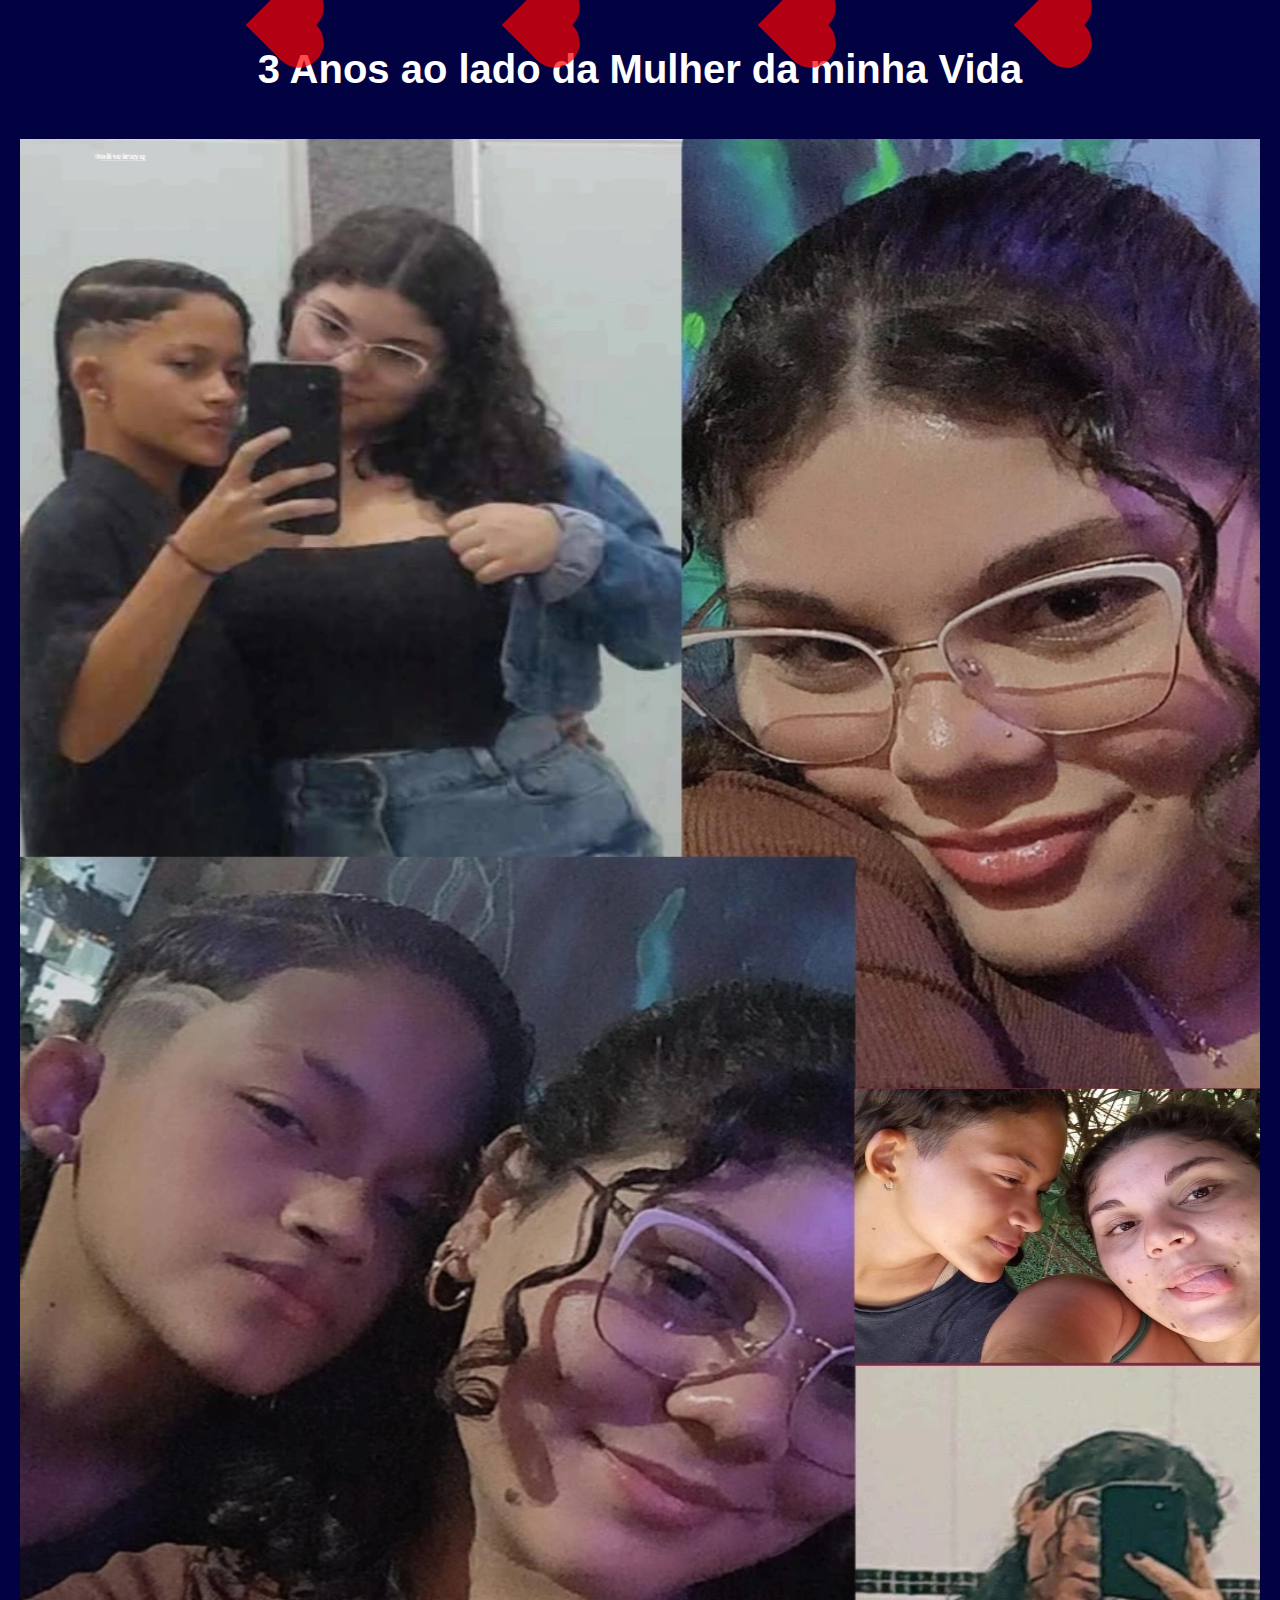
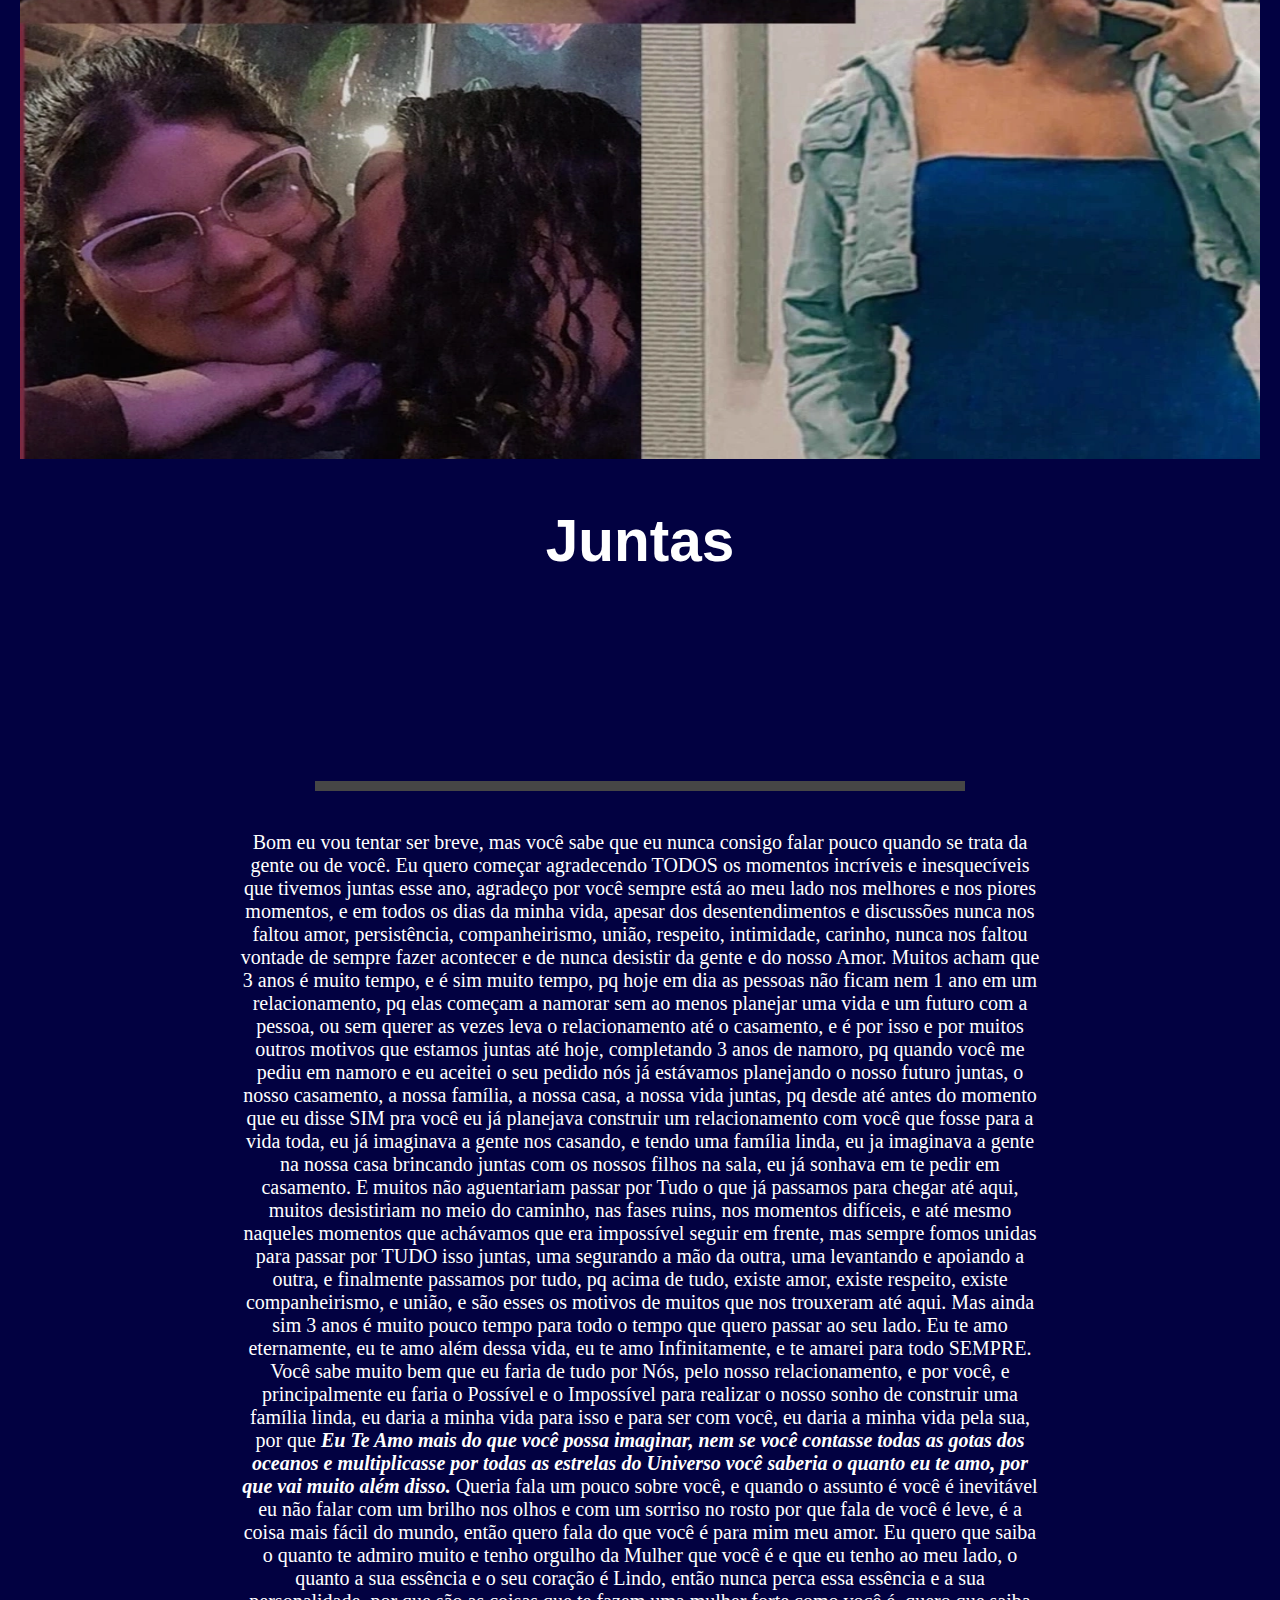
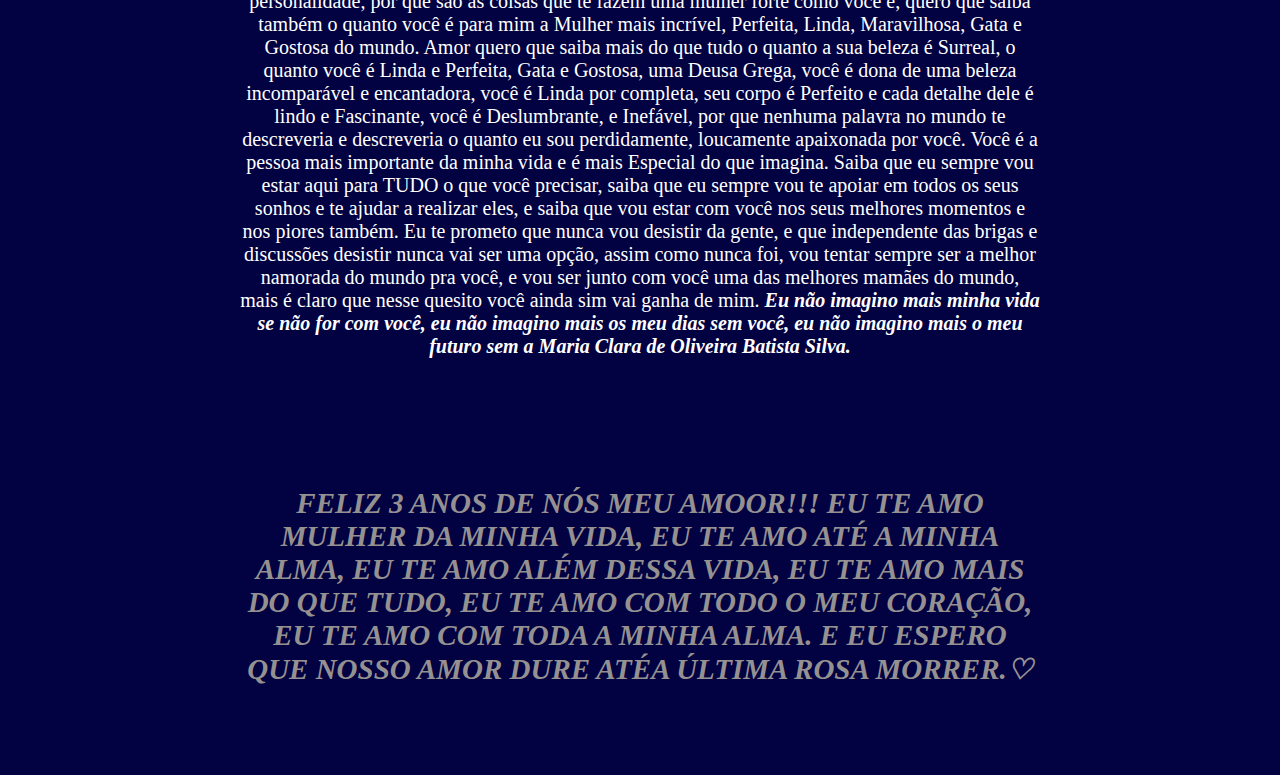
==== commit 7ebe90ad: "Update index.html" ====
--- a/index.html
+++ b/index.html
@@ -130,7 +130,7 @@
             flex-direction: column;
             justify-content: flex-start;
             align-items: center;
-            width: 800px; /* Mesma largura do carrossel */
+            max-width: 800px; /* Mesma largura do carrossel */
             color: rgb(150, 145, 145);
         }
     </style>
@@ -238,19 +238,20 @@
             Bom eu vou tentar ser breve, mas você sabe que eu nunca consigo falar pouco quando se trata da gente ou de você.
 Eu quero começar agradecendo TODOS os momentos incríveis e inesquecíveis que tivemos juntas esse ano, agradeço por você sempre está ao meu lado nos melhores e nos piores momentos, e em todos os dias da minha vida, apesar dos desentendimentos e discussões nunca nos faltou amor, persistência, companheirismo, união, respeito, intimidade, carinho, nunca nos faltou vontade de sempre fazer acontecer e de nunca desistir da gente e do nosso Amor.
 Muitos acham que 3 anos é muito tempo, e é sim muito tempo, pq hoje em dia as pessoas não ficam nem 1 ano em um relacionamento, pq elas começam a namorar sem ao menos planejar uma vida e um futuro com a pessoa, ou sem querer as vezes leva o relacionamento até o casamento, e é por isso e por muitos outros motivos que estamos juntas até hoje, completando 3 anos de namoro, pq quando você me pediu em namoro e eu aceitei o seu pedido nós já estávamos planejando o nosso futuro juntas, o nosso casamento, a nossa família, a nossa casa, a nossa vida juntas, pq desde até antes do momento que eu disse SIM pra você eu já planejava construir um relacionamento com você que fosse para a vida toda, eu já imaginava a gente nos casando, e tendo uma família linda, eu ja imaginava a gente na nossa casa brincando juntas com os nossos filhos na sala, eu já sonhava em te pedir em casamento. E muitos não aguentariam passar por Tudo o que já passamos para chegar até aqui, muitos desistiriam no meio do caminho, nas fases ruins, nos momentos difíceis, e até mesmo naqueles momentos que achávamos que era impossível seguir em frente, mas sempre fomos unidas para passar por TUDO isso juntas, uma segurando a mão da outra, uma levantando e apoiando a outra, e finalmente passamos por tudo, pq acima de tudo, existe amor, existe respeito, existe companheirismo, e união, e são esses os motivos de muitos que nos trouxeram até aqui. Mas ainda sim 3 anos é muito pouco tempo para todo o tempo que quero passar ao seu lado.
-Eu te amo eternamente, eu te amo além dessa vida, eu te amo Infinitamente, e te amarei para todo SEMPRE. Você sabe muito bem que eu faria de tudo por Nós, pelo nosso relacionamento, e por você, e principalmente eu faria o Possível e o Impossível para realizar o nosso sonho de construir uma família linda, eu daria a minha vida para isso e para ser com você, eu daria a minha vida pela sua, por que eu te amo mais do que você possa imaginar, nem se você contasse todas as gotas dos oceanos e multiplicasse por todas as estrelas do Universo você saberia o quanto eu te amo, por que vai muito além disso.
+Eu te amo eternamente, eu te amo além dessa vida, eu te amo Infinitamente, e te amarei para todo SEMPRE. Você sabe muito bem que eu faria de tudo por Nós, pelo nosso relacionamento, e por você, e principalmente eu faria o Possível e o Impossível para realizar o nosso sonho de construir uma família linda, eu daria a minha vida para isso e para ser com você, eu daria a minha vida pela sua, por que <b><i>Eu Te Amo mais do que você possa imaginar, nem se você contasse todas as gotas dos oceanos e multiplicasse por todas as estrelas do Universo você saberia o quanto eu te amo, por que vai muito além disso.</i></b>
 Queria fala um pouco sobre você, e quando o assunto é você é inevitável eu não falar com um brilho nos olhos e com um sorriso no rosto por que fala de você é leve, é a coisa mais fácil do mundo, então quero fala do que você é para mim meu amor. Eu quero que saiba o quanto te admiro muito e tenho orgulho da Mulher que você é e que eu tenho ao meu lado, o quanto a sua essência e o seu coração é Lindo, então nunca perca essa essência e a sua personalidade, por que são as coisas que te fazem uma mulher forte como você é, quero que saiba também o quanto você é para mim a Mulher mais incrível, Perfeita, Linda, Maravilhosa, Gata e Gostosa do mundo.
 Amor quero que saiba mais do que tudo o quanto a sua beleza é Surreal, o quanto você é Linda e Perfeita, Gata e Gostosa, uma Deusa Grega, você é dona de uma beleza incomparável e encantadora, você é Linda por completa, seu corpo é Perfeito e cada detalhe dele é lindo e Fascinante, você é Deslumbrante, e Inefável, por que nenhuma palavra no mundo te descreveria e descreveria o quanto eu sou perdidamente, loucamente apaixonada por você.
 Você é a pessoa mais importante da minha vida e é mais Especial do que imagina. 
 Saiba que eu sempre vou estar aqui para TUDO o que você precisar, saiba que eu sempre vou te apoiar em todos os seus sonhos e te ajudar a realizar eles, e saiba que vou estar com você nos seus melhores momentos e nos piores também. Eu te prometo que nunca vou desistir da gente, e que independente das brigas e discussões desistir nunca vai ser uma opção, assim como nunca foi, vou tentar sempre ser a melhor namorada do mundo pra você, e vou ser junto com você uma das melhores mamães do mundo, mais é claro que nesse quesito você ainda sim vai ganha de mim.
+            <b><i>Eu não imagino mais minha vida se não for com você, eu não imagino mais os meu dias sem você, eu não imagino mais o meu futuro sem a Maria Clara de Oliveira Batista Silva.</i></b>
         </p>
         </div>
     <div class="FIM">
-        <p>FELIZ 3 ANOS DE NÓS MEU AMOOR!!!
+        <p><i>FELIZ 3 ANOS DE NÓS MEU AMOOR!!!
 EU TE AMO MULHER DA MINHA VIDA, EU TE AMO ATÉ A MINHA ALMA, EU TE AMO
             ALÉM DESSA VIDA, EU TE AMO MAIS DO QUE TUDO, EU TE AMO COM TODO O MEU
             CORAÇÃO, EU TE AMO COM TODA A MINHA ALMA. 
-E EU ESPERO QUE NOSSO AMOR DURE ATÉA ÚLTIMA ROSA MORRER.♡</p>
+E EU ESPERO QUE NOSSO AMOR DURE ATÉA ÚLTIMA ROSA MORRER.♡</i></p>
         </div>
 </body>
 </html>
